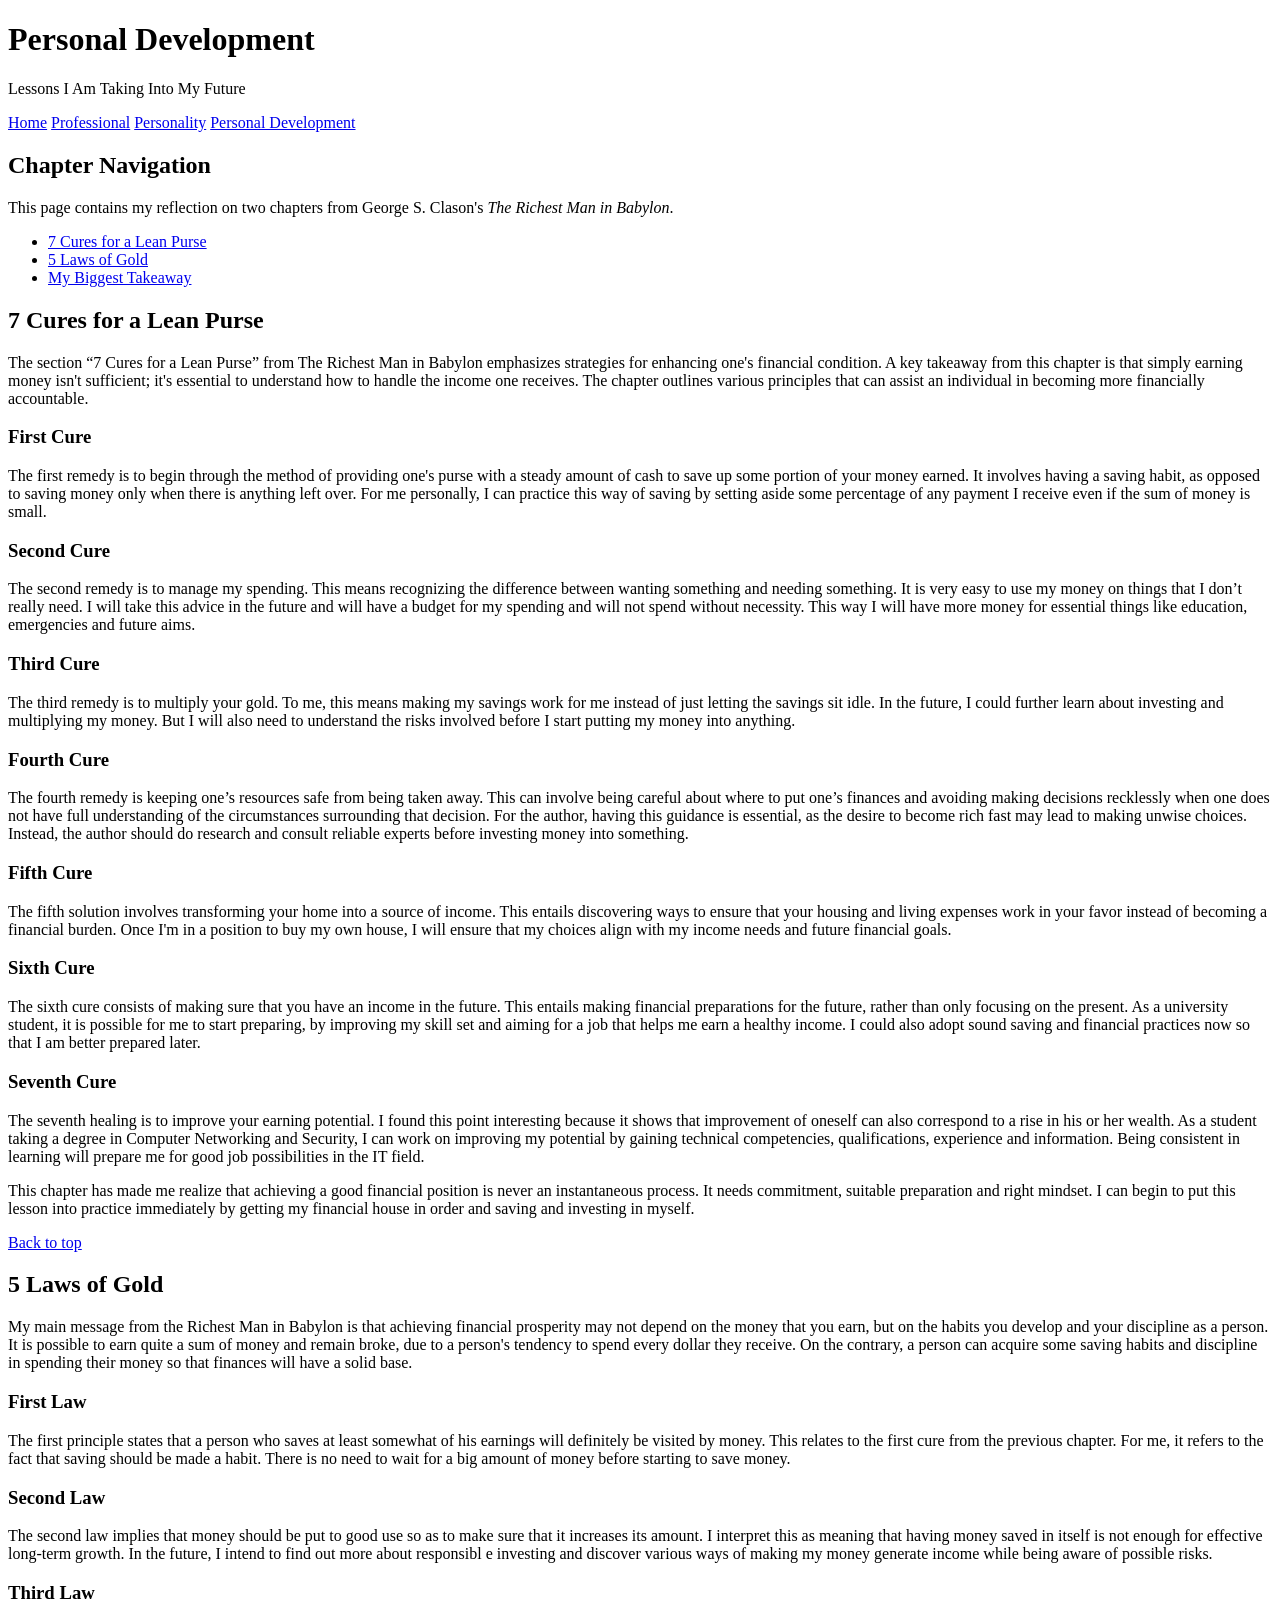
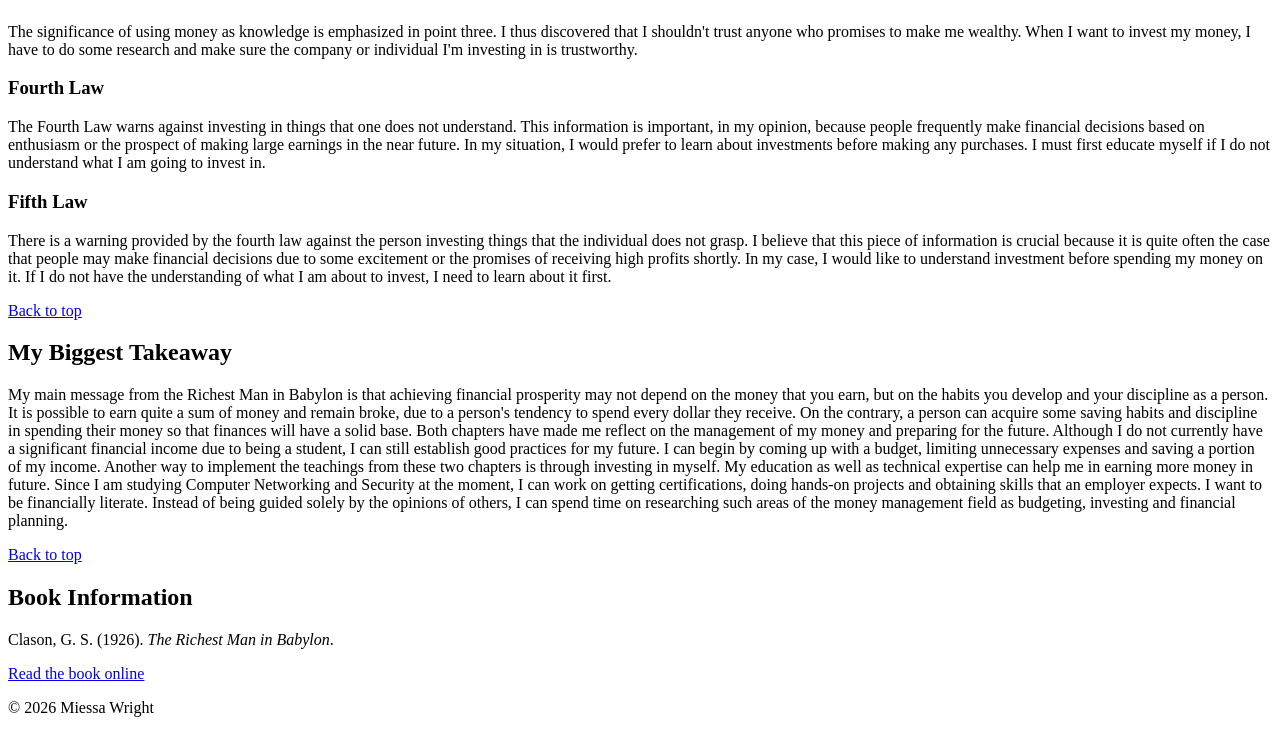
==== development.html @ cf62da02 "Add files via upload" ====
<!DOCTYPE html>
<html lang="en">
<head>
    <meta charset="UTF-8">
    <meta name="viewport" content="width=device-width, initial-scale=1.0">
    <title>Personal Development | Miessa Wright</title>
    <link rel="stylesheet" href="styles/style.css">
</head>

<body id="top">

<header>
    <h1>Personal Development</h1>
    <p>Lessons I Am Taking Into My Future</p>
</header>

<nav>
    <a href="index.html">Home</a>
    <a href="professional.html">Professional</a>
    <a href="personality.html">Personality</a>
    <a href="development.html">Personal Development</a>
</nav>

<main>

    <section>

        <h2>Chapter Navigation</h2>

        <p>
            This page contains my reflection on two chapters from
            George S. Clason's <em>The Richest Man in Babylon</em>.
        </p>

        <ul>
            <li>
                <a href="#seven-cures">7 Cures for a Lean Purse</a>
            </li>

            <li>
                <a href="#five-laws">5 Laws of Gold</a>
            </li>

            <li>
                <a href="#takeaway">My Biggest Takeaway</a>
            </li>
        </ul>

    </section>


    <section id="seven-cures">

        <h2>7 Cures for a Lean Purse</h2>

        <p>
           The section “7 Cures for a Lean Purse” from The Richest Man in Babylon 
           emphasizes strategies for enhancing one's financial condition. 
           A key takeaway from this chapter is that simply earning
            money isn't sufficient; it's essential to understand 
           how to handle the income one receives. 
           The chapter outlines various principles that can assist an individual in becoming more financially accountable.
        </p>

        <h3>First Cure</h3>

        <p>
            The first remedy is to begin through the method of providing one's purse
             with a steady amount of cash to save up some portion of your money earned.
             It involves having a saving habit, as opposed to saving money only when there is anything left over. 
            For me personally, I can practice this way of saving by setting aside 
            some percentage of any payment I receive even if the sum of money is small.

        <h3>Second Cure</h3>

        <p>
           The second remedy is to manage my spending.
            This means recognizing the difference between wanting something and needing something. 
            It is very easy to use my money on things that I don’t really need.
             I will take this advice in the future and
              will have a budget for my spending and will not spend without necessity. 
             This way I will have more money for essential 
             things like education, emergencies and future aims.
        </p>

        <h3>Third Cure</h3>

        <p>
            The third remedy is to multiply your gold. To me, this means making my savings
             work for me instead of just letting the savings sit idle. In the future, 
            I could further learn about investing and multiplying my money. 
            But I will also need to understand the risks
             involved before I start putting my money into anything.
        </p>

        <h3>Fourth Cure</h3>

        <p>
           The fourth remedy is keeping one’s resources safe from being taken away.
            This can involve being careful about where to put one’s 
            finances and avoiding making decisions recklessly when one does not have full understanding 
            of the circumstances surrounding that decision. For the author, having this guidance is essential,
             as the desire to become rich fast may lead to making unwise choices. Instead,
              the author should do research and consult reliable experts before investing money into something.
        </p>

        <h3>Fifth Cure</h3>

        <p>
          The fifth solution involves transforming your home into a source of income. 
          This entails discovering ways to ensure that your housing and 
          living expenses work in your favor instead of becoming a financial burden.
           Once I'm in a position to buy my own house, 
           I will ensure that my choices align with my income needs and future financial goals.
        </p>

        <h3>Sixth Cure</h3>

        <p>
           The sixth cure consists of making sure that you have an income in the future. 
           This entails making financial preparations for the future, rather than only focusing on the present. 
           As a university student, it is possible for me to start preparing,
            by improving my skill set and aiming for a job 
            that helps me earn a healthy income.
            I could also adopt sound saving and financial practices now so that I am better prepared later.
        </p>

        <h3>Seventh Cure</h3>

        <p>
            The seventh healing is to improve your earning potential. 
            I found this point interesting because it shows that improvement of oneself
             can also correspond to a rise in his or her wealth. As a student taking a 
             degree in Computer Networking and Security, I can work on improving 
             my potential by gaining technical competencies, qualifications,
              experience and information.
              Being consistent in learning will prepare me 
              for good job possibilities in the IT field.
        </p>
            This chapter has made me realize that achieving a good financial 
            position is never an instantaneous process. 
            It needs commitment, suitable preparation and right mindset.
             I can begin to put this lesson into practice immediately 
             by getting my financial house in order and saving and investing in myself.
        <p>
            <a href="#top">Back to top</a>
        </p>

    </section>


    <section id="five-laws">

        <h2>5 Laws of Gold</h2>

        <p>
            My main message from the Richest Man in Babylon is that achieving financial 
            prosperity may not depend on the money that you earn, but on the habits you 
            develop and your discipline as a person. It is possible to earn quite a sum
             of money and remain broke, due to a person's tendency to spend every dollar they receive. 
            On the contrary, a person can acquire some saving habits and
             discipline in spending their money so that finances will have a solid base.
        </p>

        <h3>First Law</h3>

        <p>
           The first principle states that a person who saves at least somewhat of his
            earnings will definitely be visited by money. 
            This relates to the first cure from the previous chapter. 
           For me, it refers to the fact that saving should be made a habit. 
           There is no need to wait for a big amount of money before starting to save money.
        </p>

        <h3>Second Law</h3>

        <p>
            The second law implies that money should be put to good use so as to make sure that it increases its amount.
             I interpret this as meaning that having money
              saved in itself is not enough for effective long-term growth. 
            In the future, I intend to find out more about responsibl
            e investing and discover various ways of making my
             money generate income while being aware of possible risks.
        </p>

        <h3>Third Law</h3>

        <p>
            The significance of using money as knowledge is emphasized in point three.
             I thus discovered that I shouldn't trust anyone who promises to make me wealthy.
             When I want to invest my money, I have to do some research 
             and make sure the company or individual I'm investing in is trustworthy.
        </p>

        <h3>Fourth Law</h3>

        <p>
           The Fourth Law warns against investing in things that one does not understand. 
           This information is important, in my opinion, because people 
           frequently make financial decisions based on enthusiasm or
            the prospect of making large earnings in the near future.
            In my situation, I would prefer to learn about investments
             before making any purchases. 
             I must first educate myself if I do not understand what I am going to invest in.
        </p>

        <h3>Fifth Law</h3>

        <p>
           There is a warning provided by the fourth law against the 
           person investing things that the individual does not grasp.
            I believe that this piece of information is crucial because 
            it is quite often the case that people may make financial decisions 
            due to some excitement or the promises of receiving high profits shortly. In my case,
            I would like to understand investment before spending my money on it.
             If I do not have the understanding of what I am about to invest, I need to learn about it first.
        </p>

        <p>
            <a href="#top">Back to top</a>
        </p>

    </section>


    <section id="takeaway">

        <h2>My Biggest Takeaway</h2>

        <p>
             My main message from the Richest Man in Babylon is 
             that achieving financial prosperity may not depend on the money that you earn, 
             but on the habits you develop and your discipline as a person. It is possible to earn quite a
              sum of money and remain broke, due to a person's tendency to spend every dollar they receive.
               On the contrary, a person can acquire some saving habits and discipline in
               spending their money so that finances will have a solid base.
         
               Both chapters have made me reflect on the management of my money and preparing for the future. 
             Although I do not currently have a significant financial income due to being a student,
             I can still establish good practices for my future. 
             I can begin by coming up with a budget, limiting unnecessary 
             expenses and saving a portion of my income.
              Another way to implement the teachings from these two chapters is through investing in myself. 
             My education as well as technical expertise can help me in earning more money in future. 
             Since I am studying Computer Networking and Security at the moment, 
             I can work on getting certifications, doing hands-on projects and obtaining skills that an employer expects.
             I want to be financially literate. 
             Instead of being guided solely by the opinions of others,
              I can spend time on researching such areas of the money
               management field as budgeting, investing and financial planning.
        </p>

        <p>
            <a href="#top">Back to top</a>
        </p>

    </section>


    <section>

        <h2>Book Information</h2>

        <p>
            Clason, G. S. (1926).
            <em>The Richest Man in Babylon</em>.
        </p>

        <p>
            <a href="https://icrrd.com/public/media/16-05-2021-070111The-Richest-Man-in-Babylon.pdf"
               target="_blank">
                Read the book online
            </a>
        </p>

    </section>

</main>

<footer>
    <p>&copy; 2026 Miessa Wright</p>
</footer>

</body>
</html>
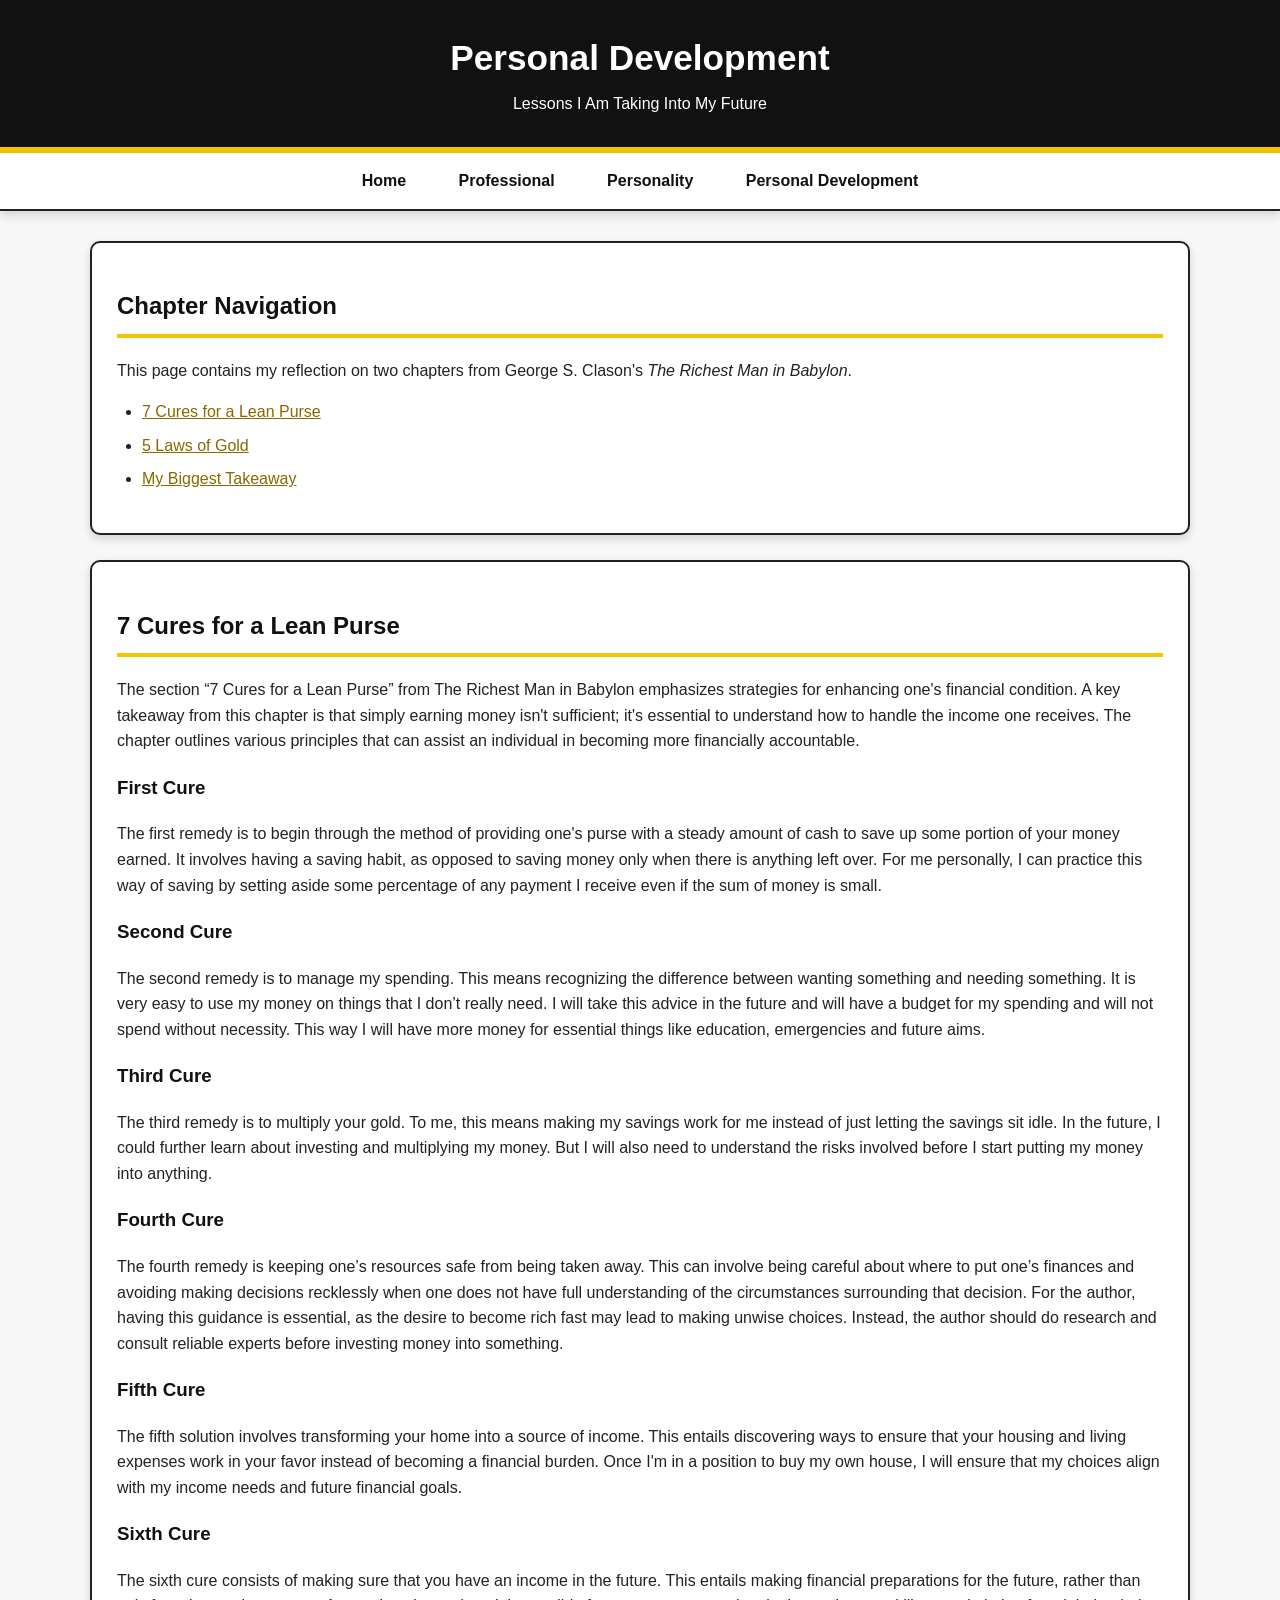
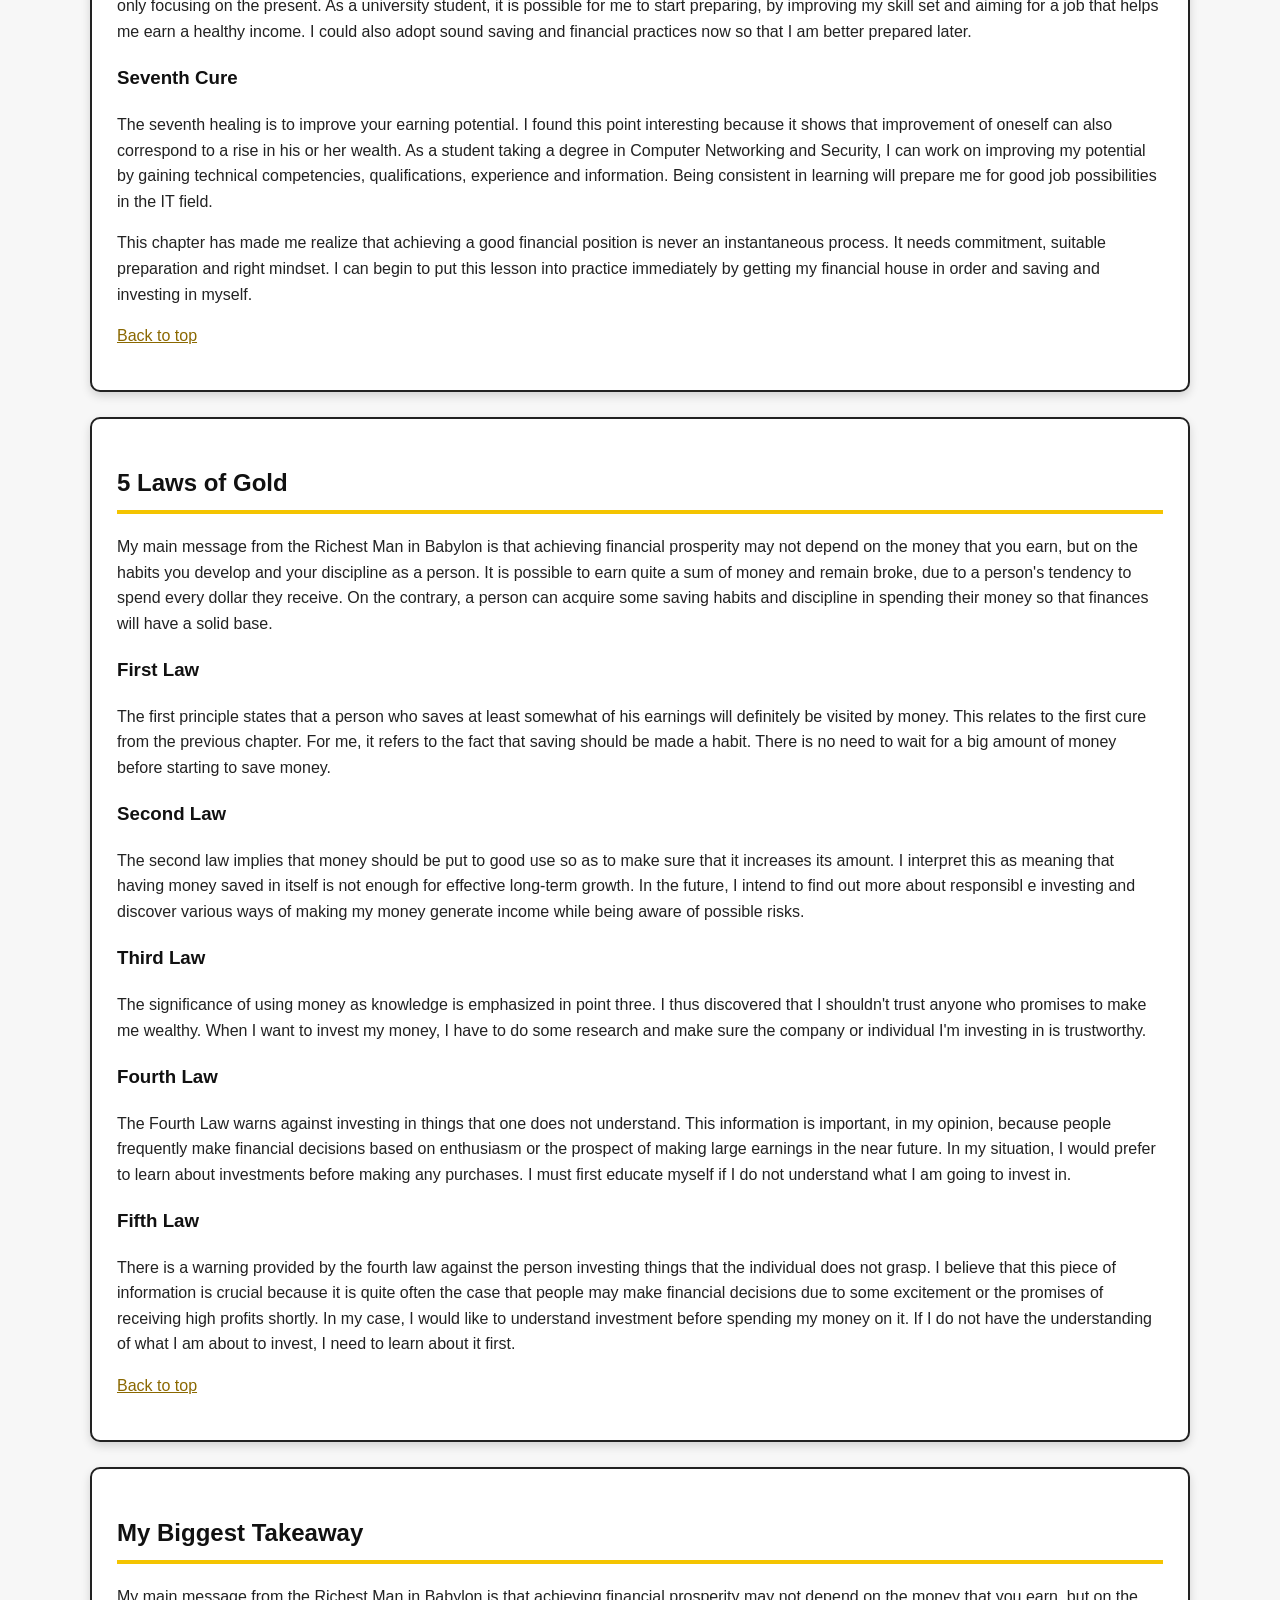
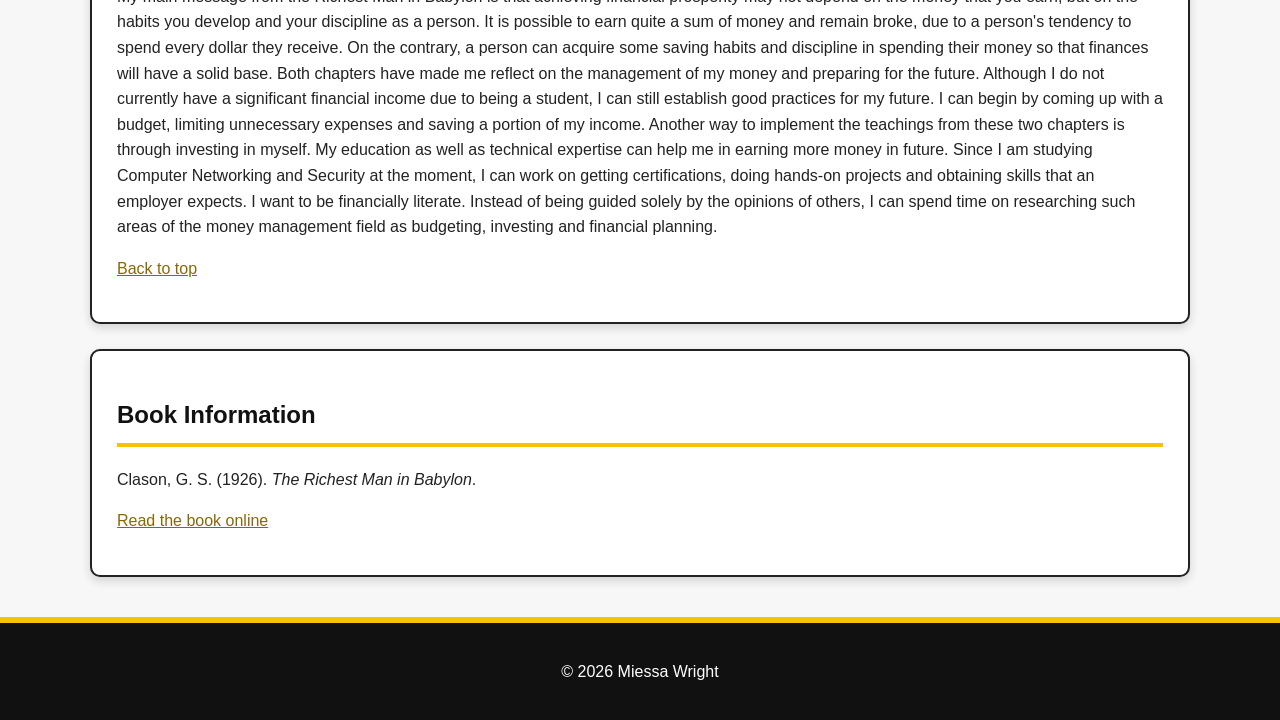
==== commit f98aaa90: "Update development.html" ====
--- a/development.html
+++ b/development.html
@@ -4,7 +4,7 @@
     <meta charset="UTF-8">
     <meta name="viewport" content="width=device-width, initial-scale=1.0">
     <title>Personal Development | Miessa Wright</title>
-    <link rel="stylesheet" href="styles/style.css">
+    <link rel="stylesheet" href="style.css">
 </head>
 
 <body id="top">
@@ -282,4 +282,4 @@
 </footer>
 
 </body>
-</html>+</html>
--- a/style.css
+++ b/style.css
@@ -0,0 +1,346 @@
+/* =========================
+   GENERAL WEBSITE STYLING
+   ========================= */
+
+
+:root {
+    --primary-color: #111111;
+    --secondary-color: #fff3a6;
+    --accent-color: #f4c400;
+    --background-color: #f7f7f7;
+    --text-color: #222222;
+    --white: #ffffff;
+    --border-color: #222222;
+    --shadow: 0 4px 10px rgba(0, 0, 0, 0.15);
+}
+
+
+* {
+    box-sizing: border-box;
+}
+
+
+html {
+    scroll-behavior: smooth;
+}
+
+
+body {
+    margin: 0;
+    font-family: Arial, Helvetica, sans-serif;
+    background-color: var(--background-color);
+    color: var(--text-color);
+    line-height: 1.6;
+}
+
+
+/* =========================
+   HEADER
+   ========================= */
+
+
+header {
+    background-color: var(--primary-color);
+    color: var(--white);
+    padding: 30px;
+    text-align: center;
+    border-bottom: 6px solid var(--accent-color);
+}
+
+
+header h1 {
+    margin: 0;
+    font-size: 2.2rem;
+}
+
+
+header p {
+    margin: 5px 0 0;
+}
+
+
+/* =========================
+   NAVIGATION
+   ========================= */
+
+
+nav {
+    background-color: var(--white);
+    border-bottom: 2px solid var(--border-color);
+    text-align: center;
+    padding: 15px;
+    box-shadow: var(--shadow);
+}
+
+
+nav a {
+    color: var(--primary-color);
+    text-decoration: none;
+    font-weight: bold;
+    margin: 0 12px;
+    padding: 8px 12px;
+    border-radius: 5px;
+}
+
+
+nav a:hover {
+    background-color: var(--accent-color);
+    color: var(--primary-color);
+}
+
+
+/* =========================
+   MAIN CONTENT
+   ========================= */
+
+
+main {
+    width: 90%;
+    max-width: 1100px;
+    margin: 30px auto;
+}
+
+
+section {
+    background-color: var(--white);
+    padding: 25px;
+    margin-bottom: 25px;
+    border-radius: 10px;
+    border: 2px solid var(--border-color);
+    box-shadow: var(--shadow);
+}
+
+
+h2 {
+    color: var(--primary-color);
+    border-bottom: 4px solid var(--accent-color);
+    padding-bottom: 8px;
+}
+
+
+h3 {
+    color: var(--primary-color);
+}
+
+
+.intro {
+    text-align: center;
+}
+
+
+.intro img {
+    width: 180px;
+    max-width: 100%;
+    border-radius: 10px;
+    border: 5px solid var(--accent-color);
+    box-shadow: var(--shadow);
+}
+
+
+.card-container {
+    display: flex;
+    gap: 20px;
+    flex-wrap: wrap;
+}
+
+
+.card {
+    flex: 1;
+    min-width: 250px;
+    background-color: var(--secondary-color);
+    padding: 20px;
+    border-radius: 10px;
+    border: 2px solid var(--primary-color);
+    box-shadow: var(--shadow);
+}
+
+
+.card:hover {
+    transform: translateY(-3px);
+    box-shadow: 0 6px 12px rgba(0, 0, 0, 0.2);
+}
+
+
+.highlight {
+    background-color: var(--secondary-color);
+    border-left: 6px solid var(--accent-color);
+    padding: 15px;
+    margin: 20px 0;
+    box-shadow: var(--shadow);
+}
+
+
+ul {
+    padding-left: 25px;
+}
+
+
+li {
+    margin-bottom: 8px;
+}
+
+
+a {
+    color: #8a6800;
+}
+
+
+a:hover {
+    color: var(--primary-color);
+}
+
+
+/* =========================
+   RESUME
+   ========================= */
+
+
+.resume-header {
+    text-align: center;
+    background-color: var(--secondary-color);
+    padding: 20px;
+    border-radius: 10px;
+    border: 2px solid var(--primary-color);
+    box-shadow: var(--shadow);
+}
+
+
+.resume-section {
+    margin-top: 25px;
+}
+
+
+.resume-section h3 {
+    border-bottom: 2px solid var(--accent-color);
+    padding-bottom: 5px;
+}
+
+
+.date {
+    font-style: italic;
+    color: #666666;
+}
+
+
+/* Resume objective text */
+
+
+.objective {
+    max-width: 700px;
+    margin: 0 auto;
+    line-height: 1.7;
+}
+
+
+/* =========================
+   TABLE
+   ========================= */
+
+
+.project-table {
+    width: 100%;
+    border-collapse: collapse;
+    margin-top: 15px;
+    box-shadow: var(--shadow);
+}
+
+
+.project-table th,
+.project-table td {
+    border: 2px solid var(--border-color);
+    padding: 12px;
+    text-align: left;
+}
+
+
+.project-table th {
+    background-color: var(--primary-color);
+    color: var(--white);
+}
+
+
+.project-table tr:nth-child(even) {
+    background-color: #fffbe0;
+}
+
+
+.project-table tr:hover {
+    background-color: var(--secondary-color);
+}
+
+
+/* =========================
+   FOOTER
+   ========================= */
+
+
+footer {
+    background-color: var(--primary-color);
+    color: var(--white);
+    text-align: center;
+    padding: 20px;
+    margin-top: 40px;
+    border-top: 6px solid var(--accent-color);
+}
+
+
+footer a {
+    color: var(--accent-color);
+}
+
+
+/* =========================
+   MOBILE RESPONSIVENESS
+   ========================= */
+
+
+@media (max-width: 600px) {
+
+
+    header h1 {
+        font-size: 1.7rem;
+    }
+
+
+    nav {
+        padding: 10px;
+    }
+
+
+    nav a {
+        display: block;
+        margin: 10px 0;
+    }
+
+
+    main {
+        width: 94%;
+        margin: 20px auto;
+    }
+
+
+    section {
+        padding: 18px;
+    }
+
+
+    .card-container {
+        flex-direction: column;
+    }
+
+
+    .project-table {
+        font-size: 14px;
+    }
+
+
+    .project-table th,
+    .project-table td {
+        padding: 8px;
+    }
+
+
+    .objective {
+        max-width: 100%;
+    }
+}
